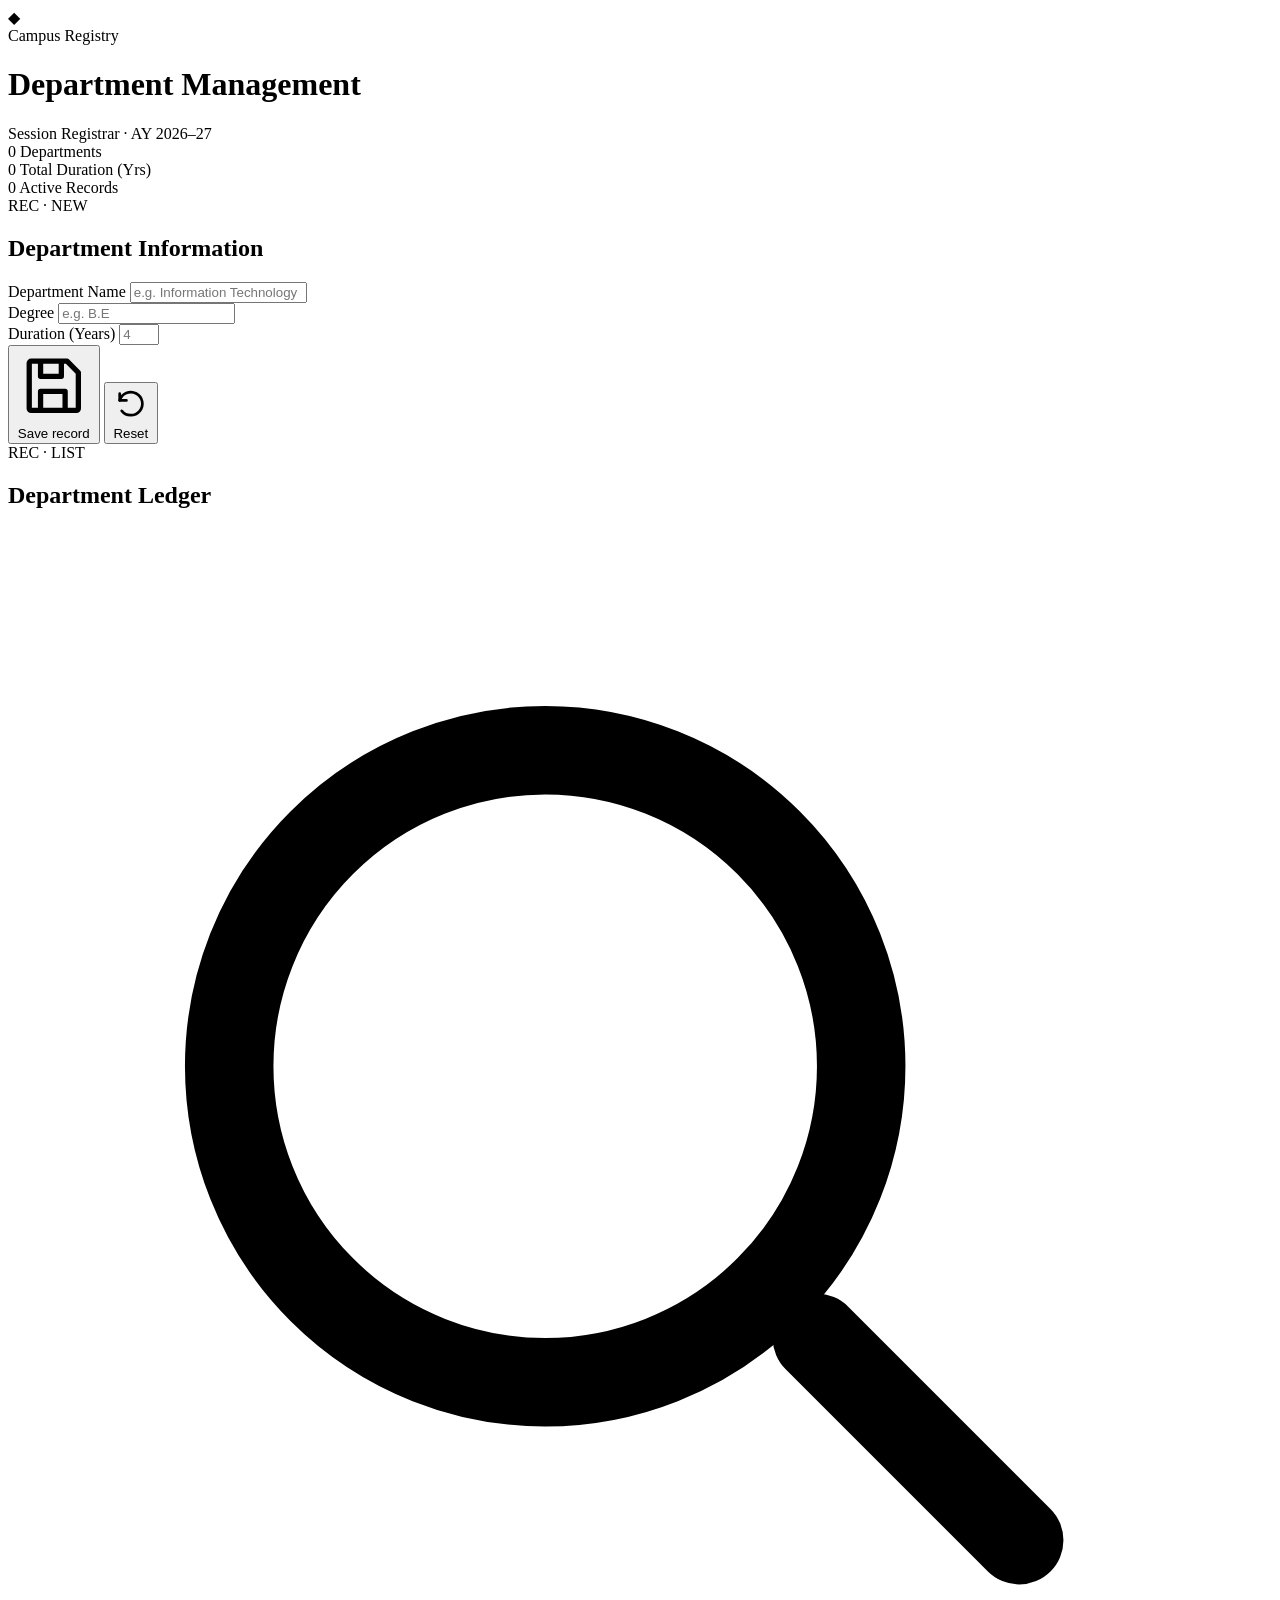
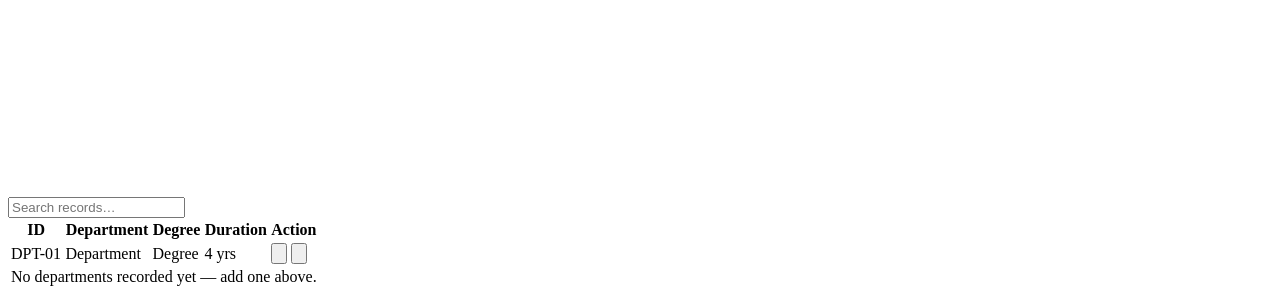
==== department-college/src/main/resources/templates/department.html @ 63d6eb25 "Initial commit - College Microservices" ====
<!DOCTYPE html>
<html lang="en" xmlns:th="http://www.thymeleaf.org">
<head>
<meta charset="UTF-8">
<meta name="viewport" content="width=device-width, initial-scale=1.0">
<title>Campus Registry · Department Management</title>
<link rel="preconnect" href="https://fonts.googleapis.com">
<link rel="preconnect" href="https://fonts.gstatic.com" crossorigin>
<link href="https://fonts.googleapis.com/css2?family=Space+Grotesk:wght@500;600;700&family=Inter:wght@400;500;600;700&family=IBM+Plex+Mono:wght@500;600&display=swap" rel="stylesheet">
<link rel="stylesheet" th:href="@{/department/css/department.css}" href="../static/css/department.css">
</head>
<body>

<header class="topbar">
  <div class="topbar-inner">
    <div class="brandblock">
      <span class="brand-mark">◆</span>
      <div class="brand-text">
        <span class="eyebrow">Campus Registry</span>
        <h1>Department Management</h1>
      </div>
    </div>
    <div class="topbar-meta">
      <span class="meta-label">Session</span>
      <span class="meta-value">Registrar · AY 2026–27</span>
    </div>
  </div>
</header>

<main class="container">

  <section class="statline" aria-label="Registry summary">
    <div class="stat">
      <span class="stat-num" th:text="${#lists.size(departments)}">0</span>
      <span class="stat-label">Departments</span>
    </div>
    <div class="stat-divider"></div>
    <div class="stat">
      <span class="stat-num" th:text="${#aggregates.sum(departments.![duration])} ?: 0">0</span>
      <span class="stat-label">Total Duration (Yrs)</span>
    </div>
    <div class="stat-divider"></div>
    <div class="stat">
      <span class="stat-num" th:text="${#lists.size(departments)} + ' active'">0</span>
      <span class="stat-label">Active Records</span>
    </div>
  </section>

  <section class="card">
    <div class="card-header">
      <span class="tab-code">REC · NEW</span>
      <h2>Department Information</h2>
    </div>
    <div class="card-body">
      <form id="deptForm" th:object="${department}" autocomplete="off">
        <div class="row">
          <div class="form-group">
            <label for="deptName">Department Name</label>
            <input id="deptName" type="text" th:field="*{departmentName}" placeholder="e.g. Information Technology">
          </div>
          <div class="form-group">
            <label for="degree">Degree</label>
            <input id="degree" type="text" th:field="*{degree}" placeholder="e.g. B.E">
          </div>
          <div class="form-group form-group--narrow">
            <label for="duration">Duration (Years)</label>
            <input id="duration" type="number" th:field="*{duration}" min="1" max="6" placeholder="4">
          </div>
        </div>
        <div class="button-group">
          <button class="btn btn--save" type="submit">
            <svg viewBox="0 0 20 20" fill="none"><path d="M4 3.5h9.5L16.5 6.5V16a.5.5 0 0 1-.5.5H4a.5.5 0 0 1-.5-.5V4a.5.5 0 0 1 .5-.5Z" stroke="currentColor" stroke-width="1.4" stroke-linejoin="round"/><path d="M6.5 3.5V7.5H12V3.5" stroke="currentColor" stroke-width="1.4" stroke-linejoin="round"/><path d="M6.5 16.5V11.5H13V16.5" stroke="currentColor" stroke-width="1.4" stroke-linejoin="round"/></svg>
            Save record
          </button>
          <button class="btn btn--reset" type="reset">
            <svg viewBox="0 0 20 20" fill="none"><path d="M4 8a6 6 0 1 1 1.05 5.4" stroke="currentColor" stroke-width="1.4" stroke-linecap="round"/><path d="M4 4.5V8h3.5" stroke="currentColor" stroke-width="1.4" stroke-linecap="round" stroke-linejoin="round"/></svg>
            Reset
          </button>
        </div>
      </form>
    </div>
  </section>

  <section class="card">
    <div class="card-header table-header">
      <div>
        <span class="tab-code">REC · LIST</span>
        <h2>Department Ledger</h2>
      </div>
      <div class="search-wrap">
        <svg viewBox="0 0 20 20" fill="none" class="search-icon"><circle cx="8.5" cy="8.5" r="5" stroke="currentColor" stroke-width="1.4"/><path d="m16 16-3.2-3.2" stroke="currentColor" stroke-width="1.4" stroke-linecap="round"/></svg>
        <input type="text" id="searchInput" placeholder="Search records…" aria-label="Search department ledger">
      </div>
    </div>

    <div class="table-responsive">
      <table>
        <thead>
          <tr>
            <th>ID</th>
            <th>Department</th>
            <th>Degree</th>
            <th>Duration</th>
            <th class="col-action">Action</th>
          </tr>
        </thead>
        <tbody id="deptTableBody">
          <tr th:each="dept : ${departments}">
            <td class="mono" th:text="${'DPT-' + #numbers.formatInteger(dept.id, 2)}">DPT-01</td>
            <td class="cell-name" th:text="${dept.departmentName}">Department</td>
            <td><span class="degree-tag" th:text="${dept.degree}">Degree</span></td>
            <td><span class="badge" th:text="${dept.duration} + ' yrs'">4 yrs</span></td>
            <td class="col-action">
              <button class="icon-btn icon-btn--edit" type="button" title="Edit" th:attr="data-id=${dept.id},data-name=${dept.departmentName},data-degree=${dept.degree},data-duration=${dept.duration}" onclick="editDepartment(this)">
                <svg viewBox="0 0 20 20" fill="none"><path d="M12.5 3.5 16 7l-8.7 8.7-4 1 1-4L12.5 3.5Z" stroke="currentColor" stroke-width="1.4" stroke-linejoin="round"/></svg>
              </button>
              <button class="icon-btn icon-btn--delete" type="button" title="Delete" th:attr="data-id=${dept.id}" onclick="deleteDepartment(this)">
                <svg viewBox="0 0 20 20" fill="none"><path d="M4.5 6h11M8 6V4.5h4V6M6 6l.6 9.4a1 1 0 0 0 1 .9h4.8a1 1 0 0 0 1-.9L14 6" stroke="currentColor" stroke-width="1.4" stroke-linecap="round" stroke-linejoin="round"/></svg>
              </button>
            </td>
          </tr>
          <tr class="empty-row" th:if="${#lists.isEmpty(departments)}">
            <td colspan="5">No departments recorded yet — add one above.</td>
          </tr>
        </tbody>
      </table>
    </div>
  </section>

</main>

<script src="https://code.jquery.com/jquery-3.7.1.min.js"></script>

<script th:src="@{/department/js/department.js}" src="../static/department/js/department.js"></script>

</body>
</html>
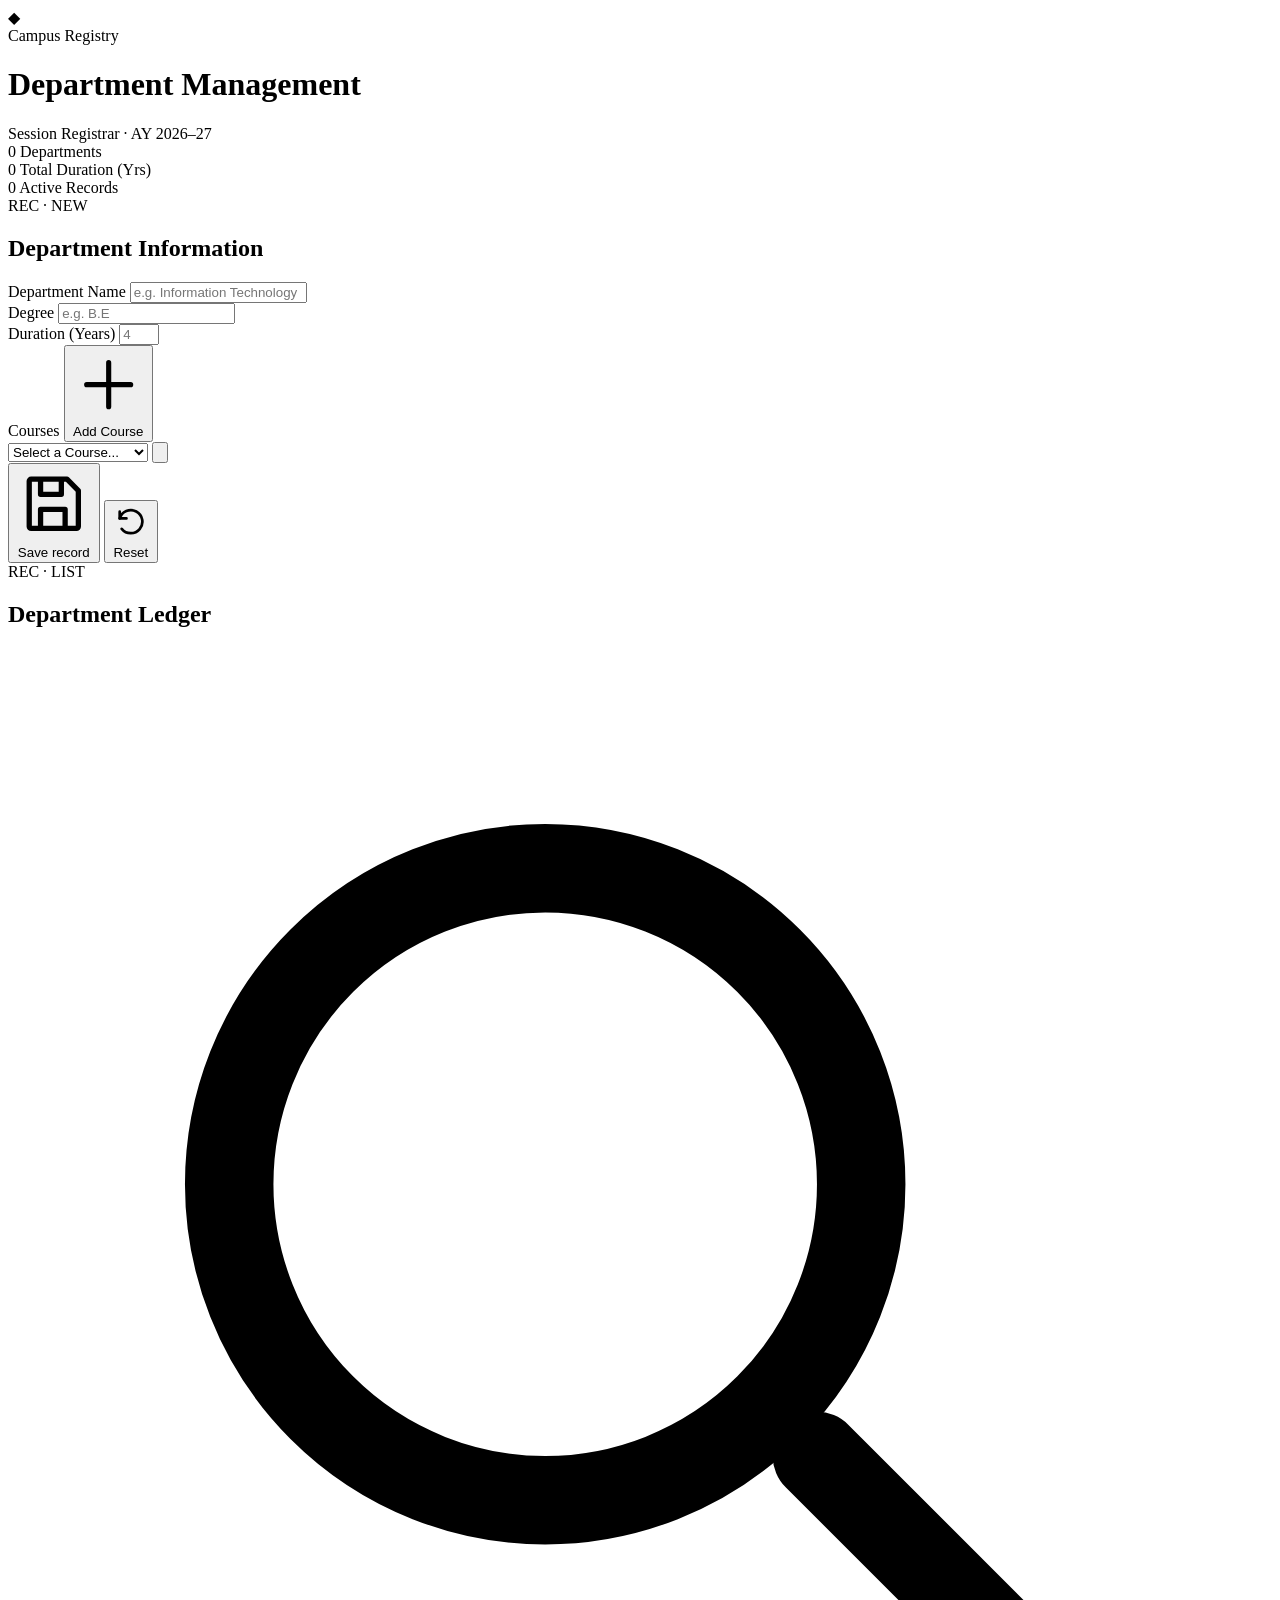
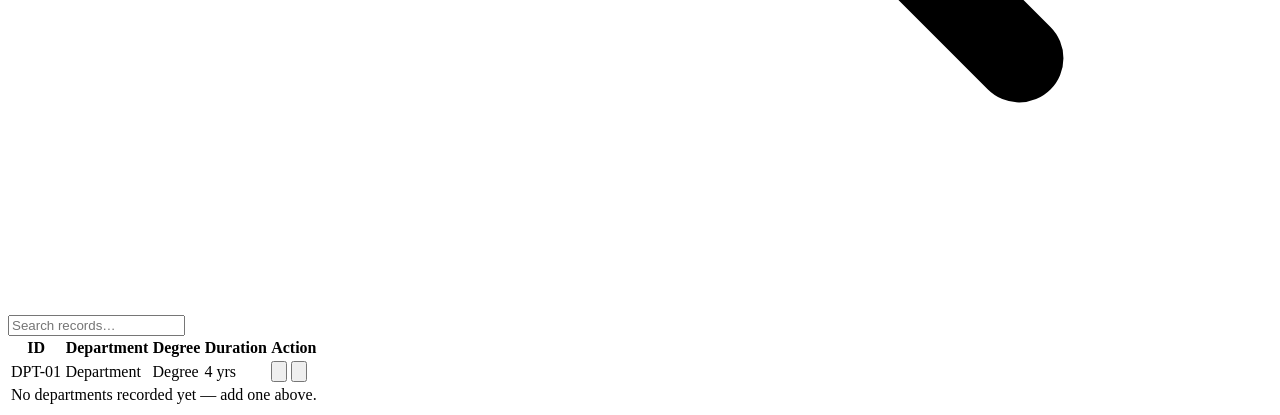
==== commit f6586ac2: "mapstruct_implement_and_modification_in_dep_tab" ====
--- a/department-college/src/main/resources/templates/department.html
+++ b/department-college/src/main/resources/templates/department.html
@@ -67,6 +67,27 @@
             <input id="duration" type="number" th:field="*{duration}" min="1" max="6" placeholder="4">
           </div>
         </div>
+        
+        <div class="courses-section">
+          <div class="courses-header">
+            <label>Courses</label>
+            <button type="button" class="btn btn--secondary btn--small" id="addCourseBtn">
+              <svg viewBox="0 0 20 20" fill="none"><path d="M10 4v12M4 10h12" stroke="currentColor" stroke-width="1.4" stroke-linecap="round"/></svg>
+              Add Course
+            </button>
+          </div>
+          <div id="courseContainer" class="course-container">
+            <div class="course-row">
+             <select name="courses[]" class="course-select">
+                <option value="" disabled selected>Select a Course...</option>
+              </select>
+              <button type="button" class="icon-btn icon-btn--delete remove-course-btn" title="Remove Course">
+                <svg viewBox="0 0 20 20" fill="none"><path d="M4.5 6h11M8 6V4.5h4V6M6 6l.6 9.4a1 1 0 0 0 1 .9h4.8a1 1 0 0 0 1-.9L14 6" stroke="currentColor" stroke-width="1.4" stroke-linecap="round" stroke-linejoin="round"/></svg>
+              </button>
+            </div>
+          </div>
+        </div>
+        
         <div class="button-group">
           <button class="btn btn--save" type="submit">
             <svg viewBox="0 0 20 20" fill="none"><path d="M4 3.5h9.5L16.5 6.5V16a.5.5 0 0 1-.5.5H4a.5.5 0 0 1-.5-.5V4a.5.5 0 0 1 .5-.5Z" stroke="currentColor" stroke-width="1.4" stroke-linejoin="round"/><path d="M6.5 3.5V7.5H12V3.5" stroke="currentColor" stroke-width="1.4" stroke-linejoin="round"/><path d="M6.5 16.5V11.5H13V16.5" stroke="currentColor" stroke-width="1.4" stroke-linejoin="round"/></svg>
